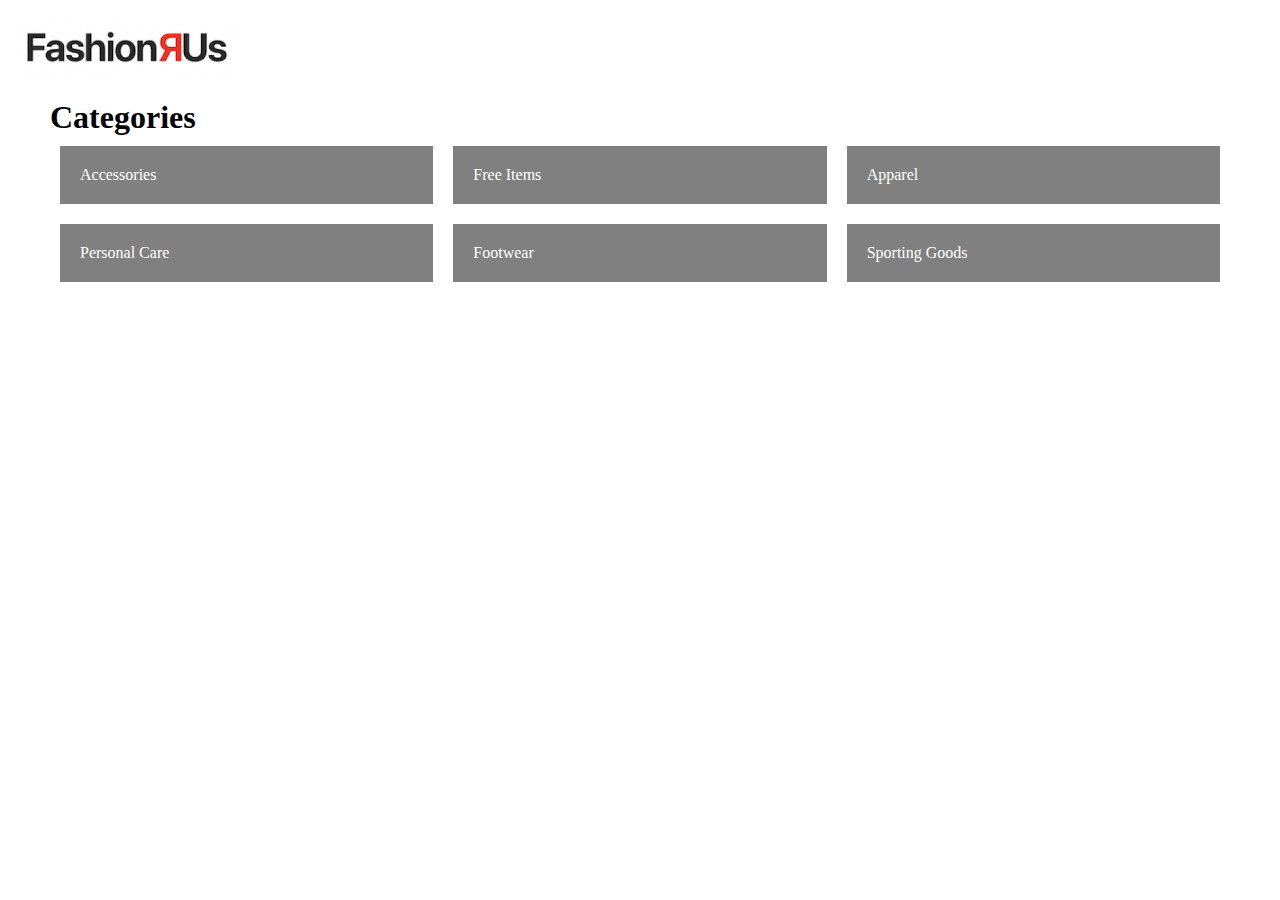
==== index.html @ 7cbb69d5 "init" ====
<!DOCTYPE html>
<html lang="da">

<head>
    <meta charset="UTF-8">
    <meta name="viewport" content="width=device-width, initial-scale=1.0">
    <link rel="stylesheet" href="style.css">
    <title>Forside</title>
</head>

<body>
    <header>
        <img src="img/fashionRUs.png" alt="FashionRUs" class="FashionRUs">
    </header>
    <main>
        <h1>Categories</h1>
        <div class="grid_3-2">
            <a href="produktliste.html" class="categories">Accessories</a>
            <a href="produktliste.html" class="categories">Free Items</a>
            <a href="produktliste.html" class="categories">Apparel</a>
            <a href="produktliste.html" class="categories">Personal Care</a>
            <a href="produktliste.html" class="categories">Footwear</a>
            <a href="produktliste.html" class="categories">Sporting Goods</a>


        </div>
    </main>
    <footer></footer>

</body>

</html>
---- style.css ----
* {
  margin: 0;
  padding: 0px;
  box-sizing: border-box;
}
img {
  width: 100%;
  display: block;
  object-fit: cover;
  align-self: stretch;
  padding: 0rem;
}
.FashionRUs {
  width: 20%;
  padding: 20px;
}
main {
  margin-inline: 50px;
}
.grid_3-2 {
  display: grid;
  grid-template-columns: 1fr 1fr 1fr;
  grid-template-rows: 1fr 1fr;
}
.categories {
  display: grid;
  gap: 20px;
  margin: 10px;
  padding: 20px;
  color: white;
  background-color: gray;
  text-decoration: none;
}

.product_list_container {
  display: grid;
  grid-template-columns: 1fr 1fr 1fr 1fr;
  grid-template-rows: auto;
  gap: 15px;
}
.box {
  display: grid;
  grid-template-rows: subgrid;
  grid-row: span 4;
  gap: 15px;
  padding: 20px;
  background-color: rgb(245, 245, 245);
}
.produkttitl {
  font-weight: 700;
  text-align: center;
}
.plb {
  margin-inline: auto;
  object-fit: contain;
  height: 400px;
}
.bsoldo {
  display: grid;
  grid-template-columns: 1fr 2fr;
  grid-template-rows: 1fr 5fr;
}
.soldout {
  filter: grayscale(70%);
  grid-column: 1/3;
  grid-row: 1/3;
}
.bsoldo p {
  grid-column: 1;
  grid-row: 1;
  z-index: 1;
  background-color: gray;
  text-align: center;
  color: white;
  font-weight: 600;
  padding-top: 25%;
  border-radius: 10%;
}
@media screen and (max-width: 1000px) {
  .product_list_container {
    display: grid;
    grid-template-columns: 1fr 1fr 1fr;
    grid-template-rows: auto;
    gap: 15px;
  }
}
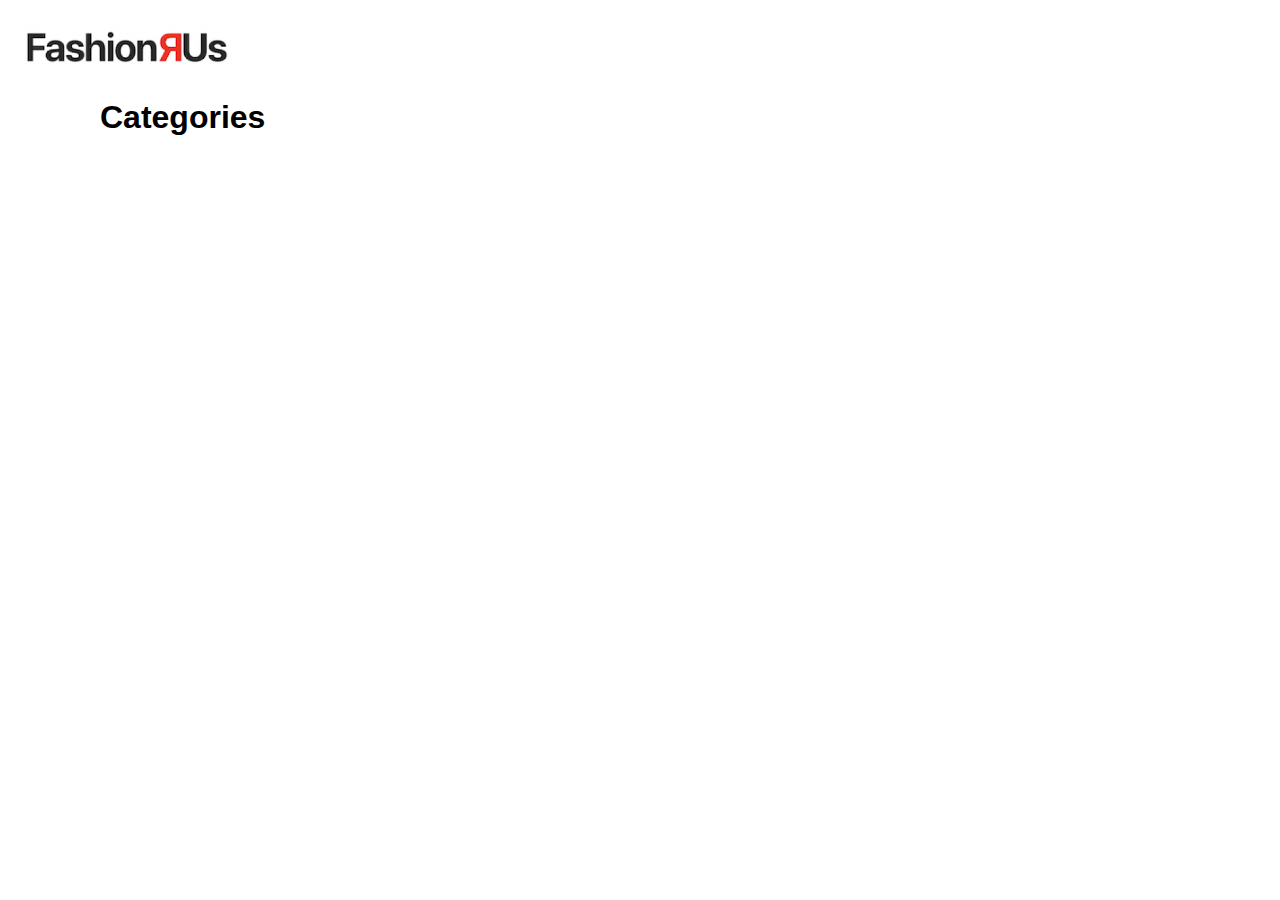
==== commit a9f81f3b: "kategori+urlparametredone" ====
--- a/index.html
+++ b/index.html
@@ -15,18 +15,10 @@
     <main>
         <h1>Categories</h1>
         <div class="grid_3-2">
-            <a href="produktliste.html" class="categories">Accessories</a>
-            <a href="produktliste.html" class="categories">Free Items</a>
-            <a href="produktliste.html" class="categories">Apparel</a>
-            <a href="produktliste.html" class="categories">Personal Care</a>
-            <a href="produktliste.html" class="categories">Footwear</a>
-            <a href="produktliste.html" class="categories">Sporting Goods</a>
-
-
         </div>
     </main>
     <footer></footer>
-
+    <script src="kategori.js"></script>
 </body>
 
 </html>--- a/style.css
+++ b/style.css
@@ -10,12 +10,22 @@
   align-self: stretch;
   padding: 0rem;
 }
+p {
+  font-family: "Gill Sans", "Gill Sans MT", Calibri, "Trebuchet MS", sans-serif;
+}
+h1 {
+  font-family: "Gill Sans", "Gill Sans MT", Calibri, "Trebuchet MS", sans-serif;
+}
+h2 {
+  font-family: "Gill Sans", "Gill Sans MT", Calibri, "Trebuchet MS", sans-serif;
+}
 .FashionRUs {
   width: 20%;
   padding: 20px;
 }
 main {
-  margin-inline: 50px;
+  margin-inline: 100px;
+  padding-bottom: 50px;
 }
 .grid_3-2 {
   display: grid;
@@ -41,14 +51,21 @@
 .box {
   display: grid;
   grid-template-rows: subgrid;
-  grid-row: span 4;
+  grid-row: span 6;
   gap: 15px;
   padding: 20px;
   background-color: rgb(245, 245, 245);
+}
+.box a {
+  color: black;
+  font-weight: 600;
 }
 .produkttitl {
   font-weight: 700;
   text-align: center;
+}
+.produktgenre {
+  color: grey;
 }
 .plb {
   margin-inline: auto;
@@ -56,31 +73,188 @@
   height: 400px;
 }
 .bsoldo {
-  display: grid;
-  grid-template-columns: 1fr 2fr;
-  grid-template-rows: 1fr 5fr;
+  position: relative;
+  text-align: center;
+  color: white;
 }
 .soldout {
   filter: grayscale(70%);
-  grid-column: 1/3;
-  grid-row: 1/3;
 }
 .bsoldo p {
-  grid-column: 1;
-  grid-row: 1;
+  position: absolute;
+  top: -10px;
+  left: -10px;
   z-index: 1;
   background-color: gray;
   text-align: center;
   color: white;
   font-weight: 600;
-  padding-top: 25%;
+  padding: 20px;
   border-radius: 10%;
 }
-@media screen and (max-width: 1000px) {
+.pln {
+  display: grid;
+  grid-template-columns: 3fr 1fr;
+}
+.rabat {
+  background-color: red;
+  text-align: center;
+  border-radius: 10%;
+  padding: 20px;
+  grid-column: 2;
+  font-size: 1.3rem;
+  color: white;
+}
+
+/*******************/
+.produktside {
+  display: grid;
+  grid-template-columns: 3fr 3fr 2fr;
+  grid-template-rows: 1fr;
+}
+
+.produktside img {
+  object-fit: contain;
+}
+.produkt-info h1 {
+  font-size: 1.8rem;
+  padding-bottom: 20px;
+}
+.produkt-info h2 {
+  font-size: 1.5rem;
+}
+.produkt-info p {
+  font-size: 1rem;
+  padding-bottom: 30px;
+}
+.produkt-info {
+  padding-top: 80px;
+  margin-left: 5%;
+}
+
+.produktside-højre {
+  background-color: rgb(224, 224, 224);
+  margin-top: 80px;
+  margin-left: 5%;
+  display: grid;
+  grid-template-columns: 1fr;
+}
+.produktside-højre h1 {
+  color: white;
+  margin-left: 5%;
+  margin-right: 5%;
+  font-size: 3rem;
+}
+.produktside-højre p {
+  color: white;
+  margin-left: 5%;
+  font-size: 1rem;
+  padding-top: 20px;
+}
+.choosesize p {
+  color: white;
+  padding-bottom: 40px;
+  margin-inline: 10%;
+}
+label {
+  padding-bottom: 50px;
+  color: white;
+  font-family: "Gill Sans", "Gill Sans MT", Calibri, "Trebuchet MS", sans-serif;
+  margin-inline: 5%;
+}
+.produktside-højre a {
+  background-color: gray;
+  font-size: 2rem;
+  color: white;
+  text-decoration: none;
+  padding: 5%;
+  border-radius: 5%;
+  text-align: center;
+  cursor: pointer;
+  margin-top: 20%;
+}
+.knap {
+  margin-inline: 10%;
+  margin: 10%;
+}
+
+@media screen and (max-width: 1200px) {
   .product_list_container {
     display: grid;
     grid-template-columns: 1fr 1fr 1fr;
     grid-template-rows: auto;
     gap: 15px;
   }
-}
+  .plb {
+    margin-inline: auto;
+    object-fit: contain;
+    height: 300px;
+  }
+  .FashionRUs {
+    width: 40%;
+    padding: 20px;
+  }
+  .produktside {
+    display: grid;
+    grid-template-columns: 1fr 1fr 1fr;
+    grid-template-rows: 1fr;
+  }
+
+  .produktside-højre h1 {
+    color: white;
+    margin-left: 5%;
+    margin-right: 5%;
+    font-size: 2rem;
+  }
+  .produktside-højre p {
+    color: white;
+    margin-left: 5%;
+    font-size: 1rem;
+    padding-top: 20px;
+  }
+  .choosesize p {
+    color: white;
+    padding-bottom: 40px;
+  }
+  .produktside-højre a {
+    background-color: gray;
+    font-size: 1rem;
+    color: white;
+    text-decoration: none;
+    padding: 5%;
+    border-radius: 5%;
+    text-align: center;
+    cursor: pointer;
+  }
+}
+@media screen and (max-width: 700px) {
+  .product_list_container {
+    display: grid;
+    grid-template-columns: 1fr 1fr;
+    grid-template-rows: auto;
+    gap: 15px;
+  }
+  main {
+    margin-inline: 50px;
+  }
+  .produktside {
+    display: grid;
+    grid-template-columns: 1fr;
+    grid-template-rows: 1fr;
+  }
+}
+@media screen and (max-width: 500px) {
+  .product_list_container {
+    display: grid;
+    grid-template-columns: 1fr;
+    grid-template-rows: auto;
+    gap: 15px;
+  }
+  .FashionRUs {
+    width: 50%;
+    padding: 20px;
+  }
+  main {
+    margin-inline: 50px;
+  }
+}
